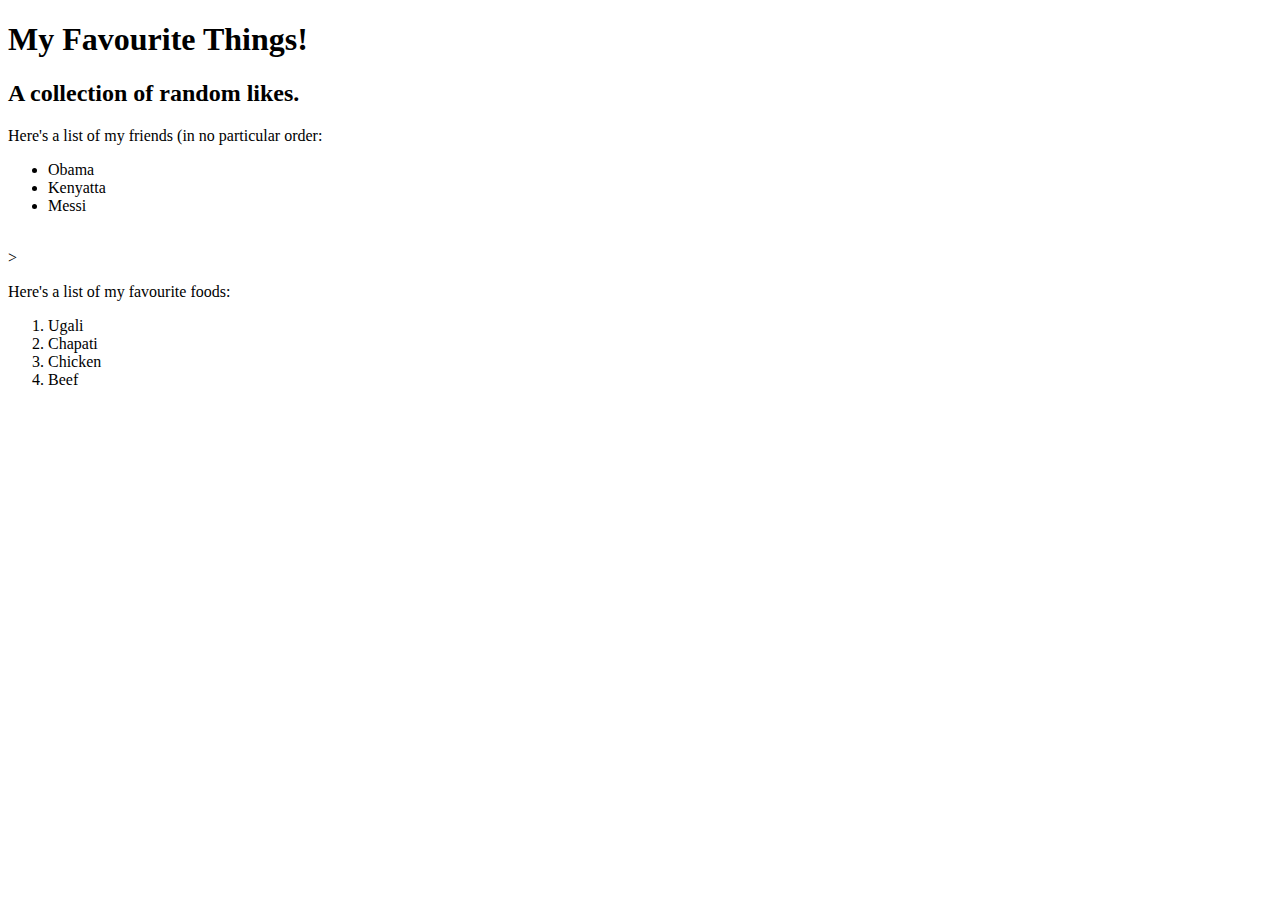
==== my-favourite-things.html @ 9c652b8f "Add orderd list of my favourite foods." ====
<!DOCTYPE html>
<html>
  <head>
    <h1>My Favourite Things!</h1>
    <h2>A collection of random likes.</h2>
  </head>

  <body>
    <p>Here's a list of my friends (in no particular order:</p>
    <ul>
      <li>Obama</li>
      <li>Kenyatta</li>
      <li>Messi</li>
    </ul>

    <br> <!--paragraph spacing!-->>

    <p>Here's a list of my favourite foods:</p>
    <ol>
      <li>Ugali</li>
      <li>Chapati</li>
      <li>Chicken</li>
      <li>Beef</li>
    </ol>
  </body>
</html>
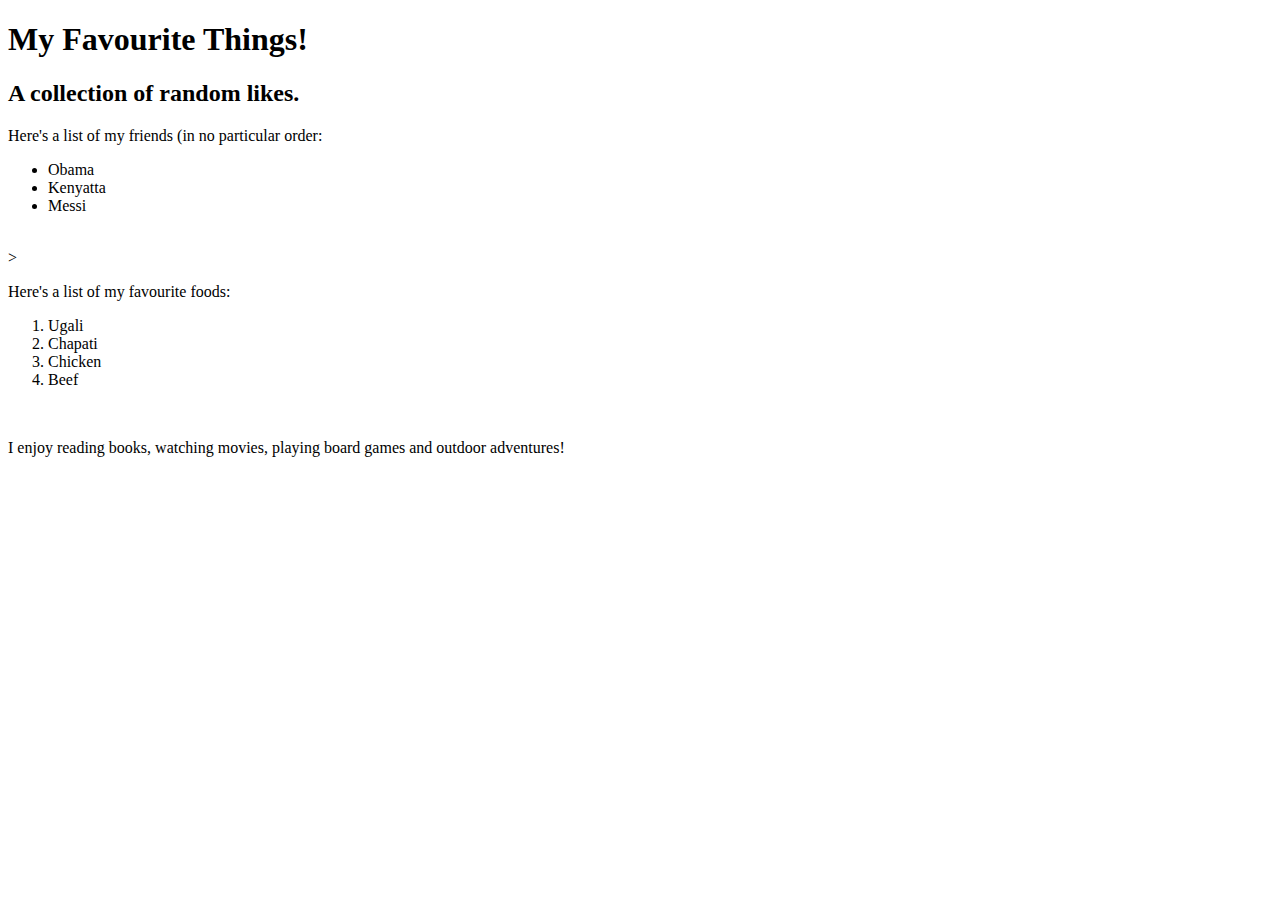
==== commit bb925f83: "Add paragraph of my favourite things." ====
--- a/my-favourite-things.html
+++ b/my-favourite-things.html
@@ -22,5 +22,9 @@
       <li>Chicken</li>
       <li>Beef</li>
     </ol>
+
+    <br> <!--paragraph spacing!-->
+
+    <p>I enjoy reading books, watching movies, playing board games and outdoor adventures!</p>
   </body>
 </html>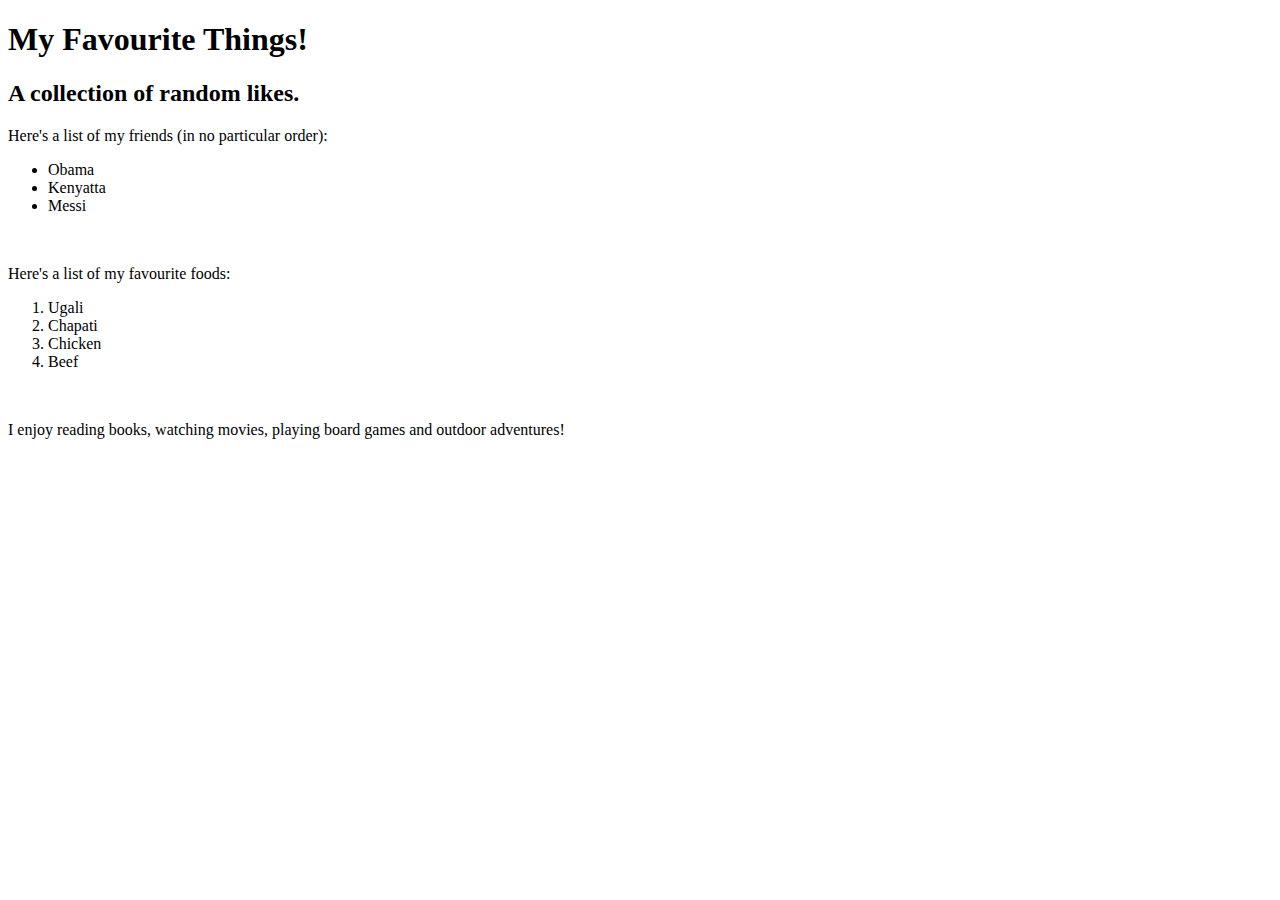
==== commit fb639195: "Correct errors." ====
--- a/my-favourite-things.html
+++ b/my-favourite-things.html
@@ -6,14 +6,14 @@
   </head>
 
   <body>
-    <p>Here's a list of my friends (in no particular order:</p>
+    <p>Here's a list of my friends (in no particular order):</p>
     <ul>
       <li>Obama</li>
       <li>Kenyatta</li>
       <li>Messi</li>
     </ul>
 
-    <br> <!--paragraph spacing!-->>
+    <br> <!--paragraph spacing!-->
 
     <p>Here's a list of my favourite foods:</p>
     <ol>
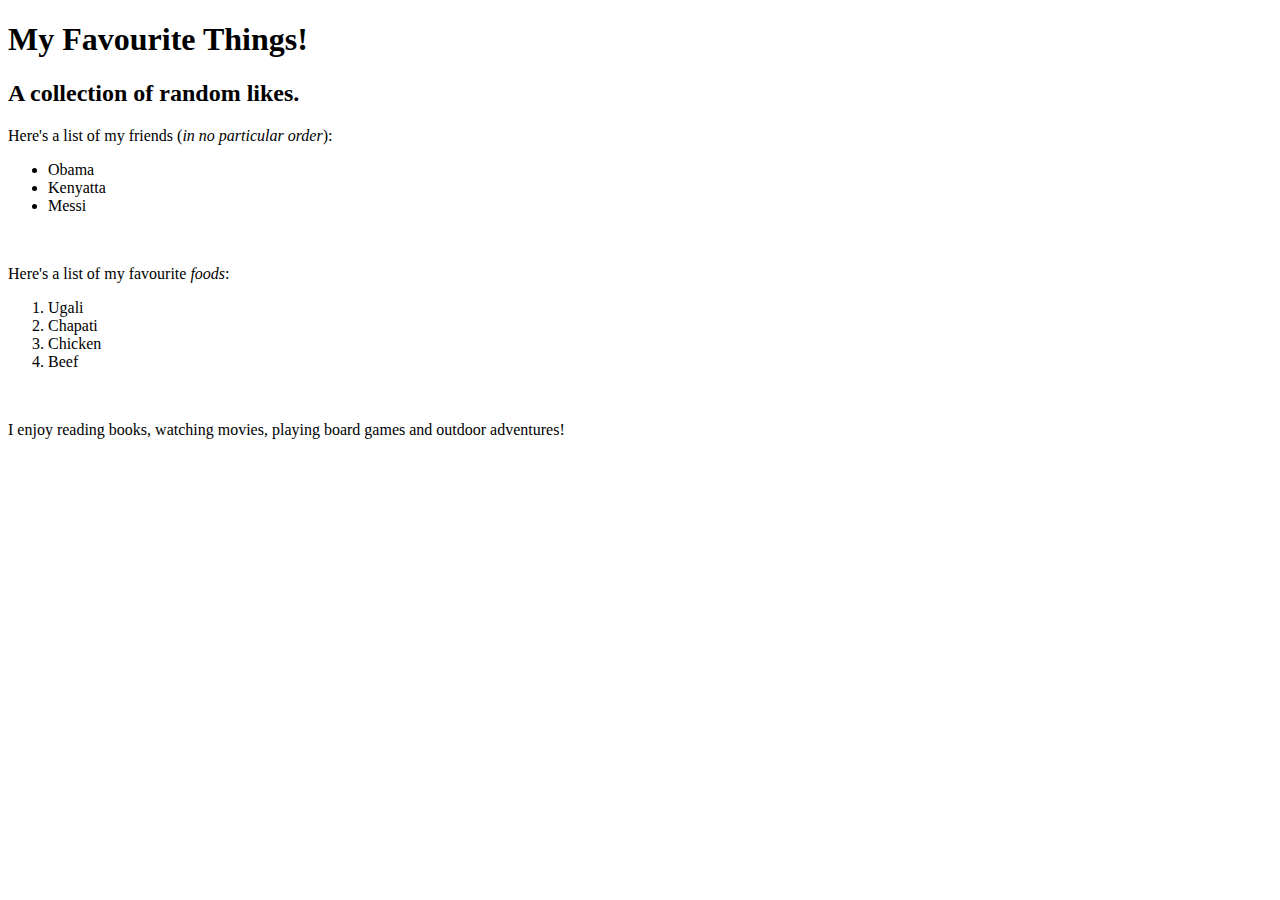
==== commit 7d5a595a: "Embolden and emphasize text" ====
--- a/my-favourite-things.html
+++ b/my-favourite-things.html
@@ -1,12 +1,12 @@
 <!DOCTYPE html>
 <html>
   <head>
-    <h1>My Favourite Things!</h1>
+    <h1><strong>My Favourite Things!</strong></h1>
     <h2>A collection of random likes.</h2>
   </head>
 
   <body>
-    <p>Here's a list of my friends (in no particular order):</p>
+    <p>Here's a list of my friends (<em>in no particular order</em>):</p>
     <ul>
       <li>Obama</li>
       <li>Kenyatta</li>
@@ -15,7 +15,7 @@
 
     <br> <!--paragraph spacing!-->
 
-    <p>Here's a list of my favourite foods:</p>
+    <p>Here's a list of my favourite <em>foods</em>:</p>
     <ol>
       <li>Ugali</li>
       <li>Chapati</li>
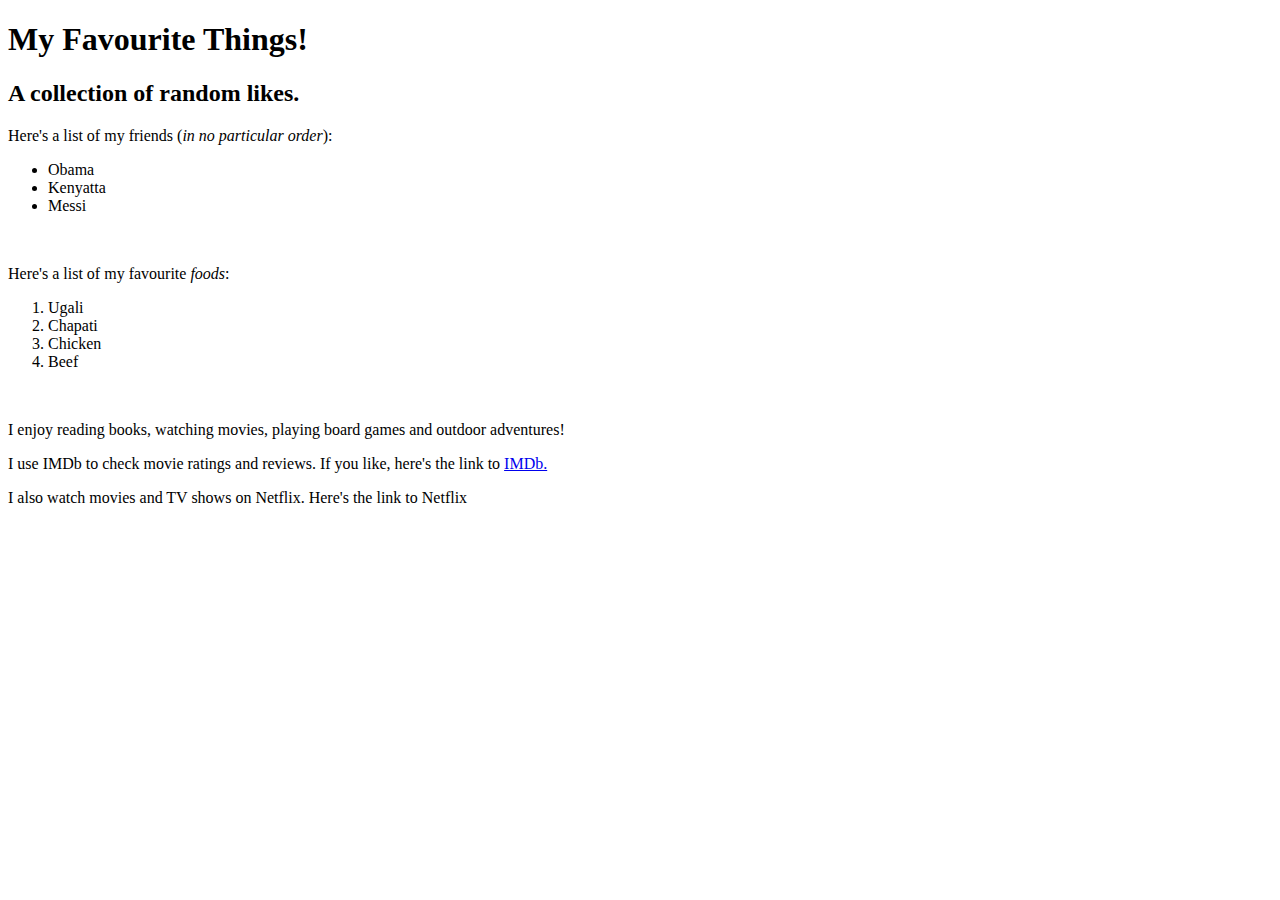
==== commit 9914a4a8: "Add links" ====
--- a/my-favourite-things.html
+++ b/my-favourite-things.html
@@ -26,5 +26,9 @@
     <br> <!--paragraph spacing!-->
 
     <p>I enjoy reading books, watching movies, playing board games and outdoor adventures!</p>
+    <p>I use IMDb to check movie ratings and reviews. 
+      If you like, here's the link to <a href="https://www.imdb.com/">IMDb.</a></p>
+    
+    <p>I also watch movies and TV shows on Netflix. Here's the link to Netflix <a href="https://www.netflix.com/ke-en/"></a></p>
   </body>
 </html>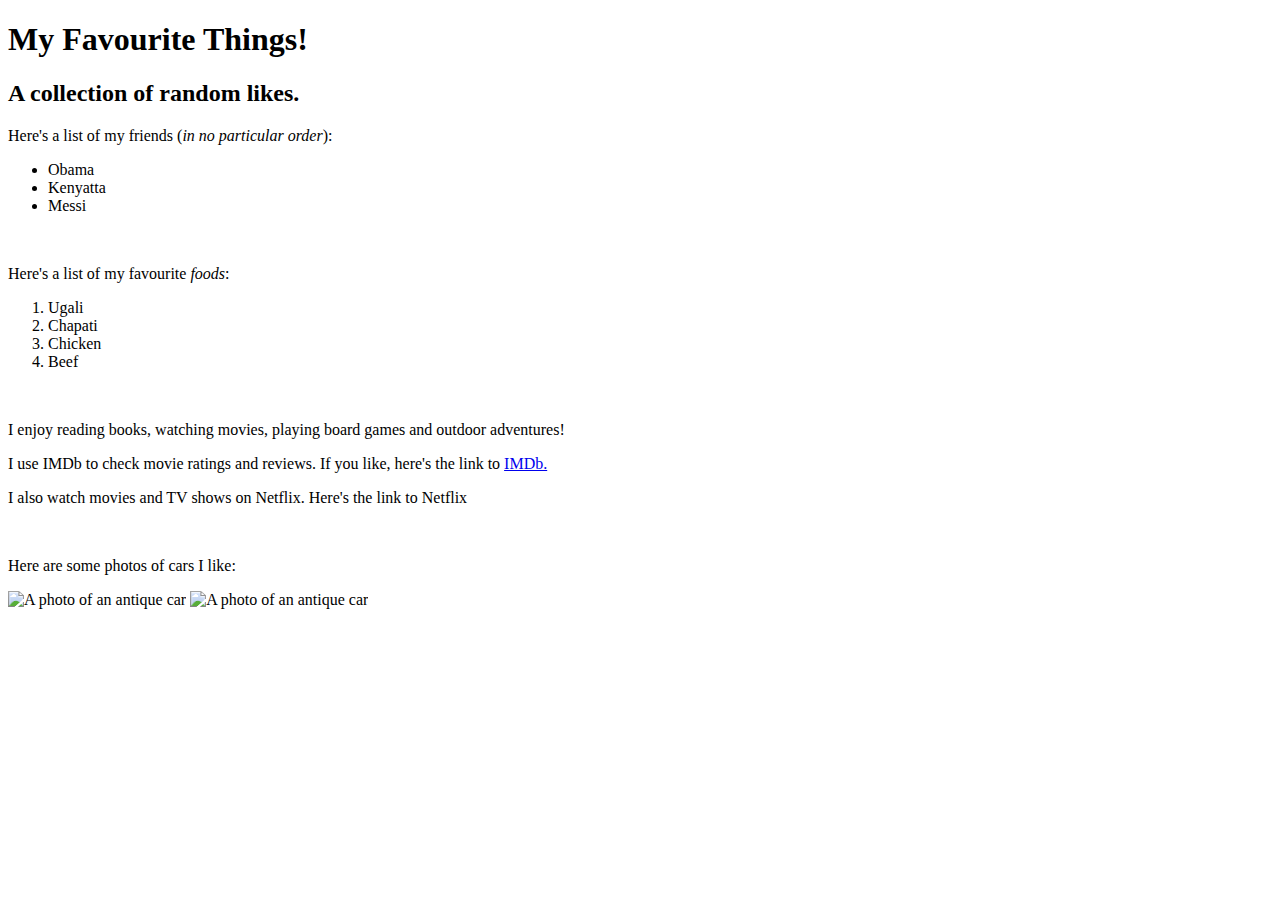
==== commit 788e3d65: "Add images" ====
--- a/my-favourite-things.html
+++ b/my-favourite-things.html
@@ -30,5 +30,12 @@
       If you like, here's the link to <a href="https://www.imdb.com/">IMDb.</a></p>
     
     <p>I also watch movies and TV shows on Netflix. Here's the link to Netflix <a href="https://www.netflix.com/ke-en/"></a></p>
+  
+    <br>
+    
+    <p>Here are some photos of cars I like:</p>
+    <img src="images/car-1.jpg" alt="A photo of an antique car">
+    <img src="images/car-2.jpg" alt="A photo of an antique car">
+  
   </body>
 </html>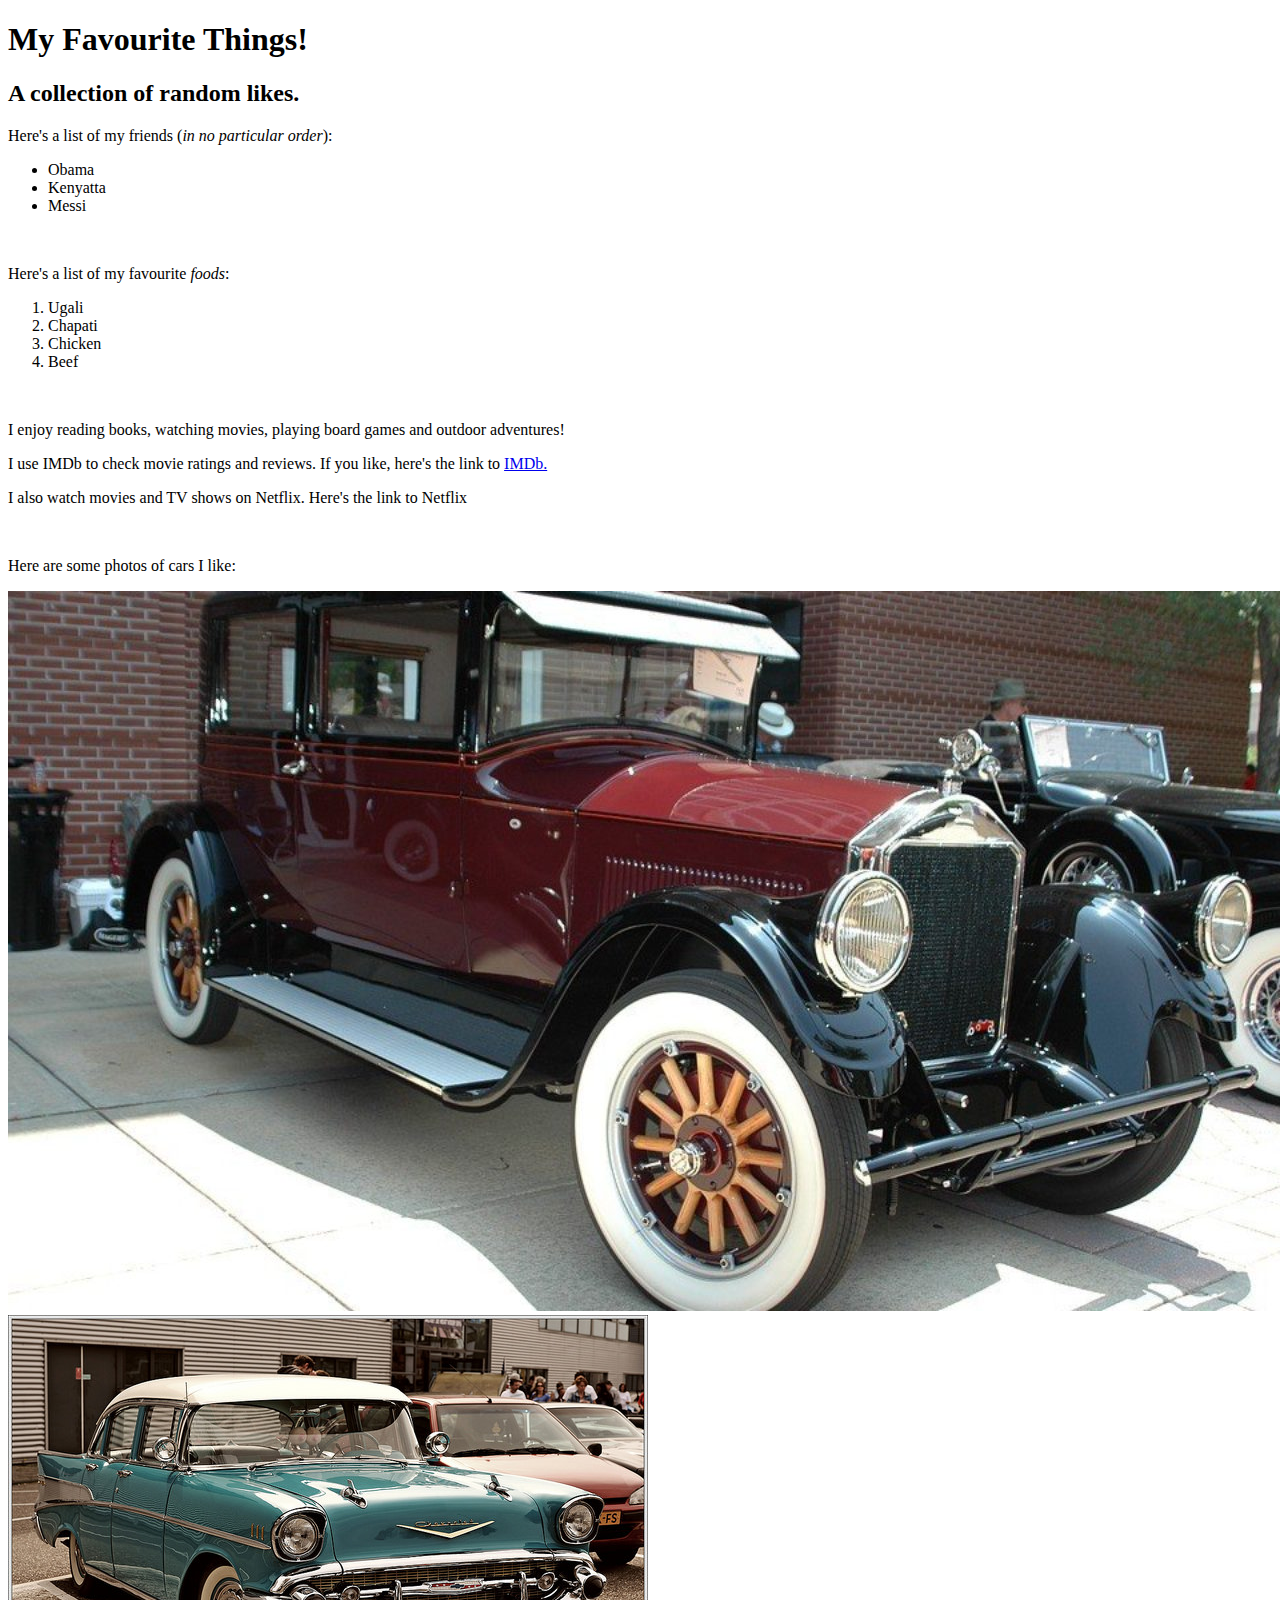
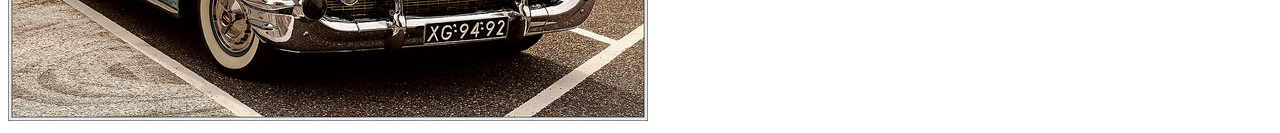
==== commit b8085c9b: "Add CSS tag" ====
--- a/my-favourite-things.html
+++ b/my-favourite-things.html
@@ -1,6 +1,7 @@
 <!DOCTYPE html>
 <html>
   <head>
+    <link href="css/styles.css" rel="stylesheet" type="text/css">
     <h1><strong>My Favourite Things!</strong></h1>
     <h2>A collection of random likes.</h2>
   </head>
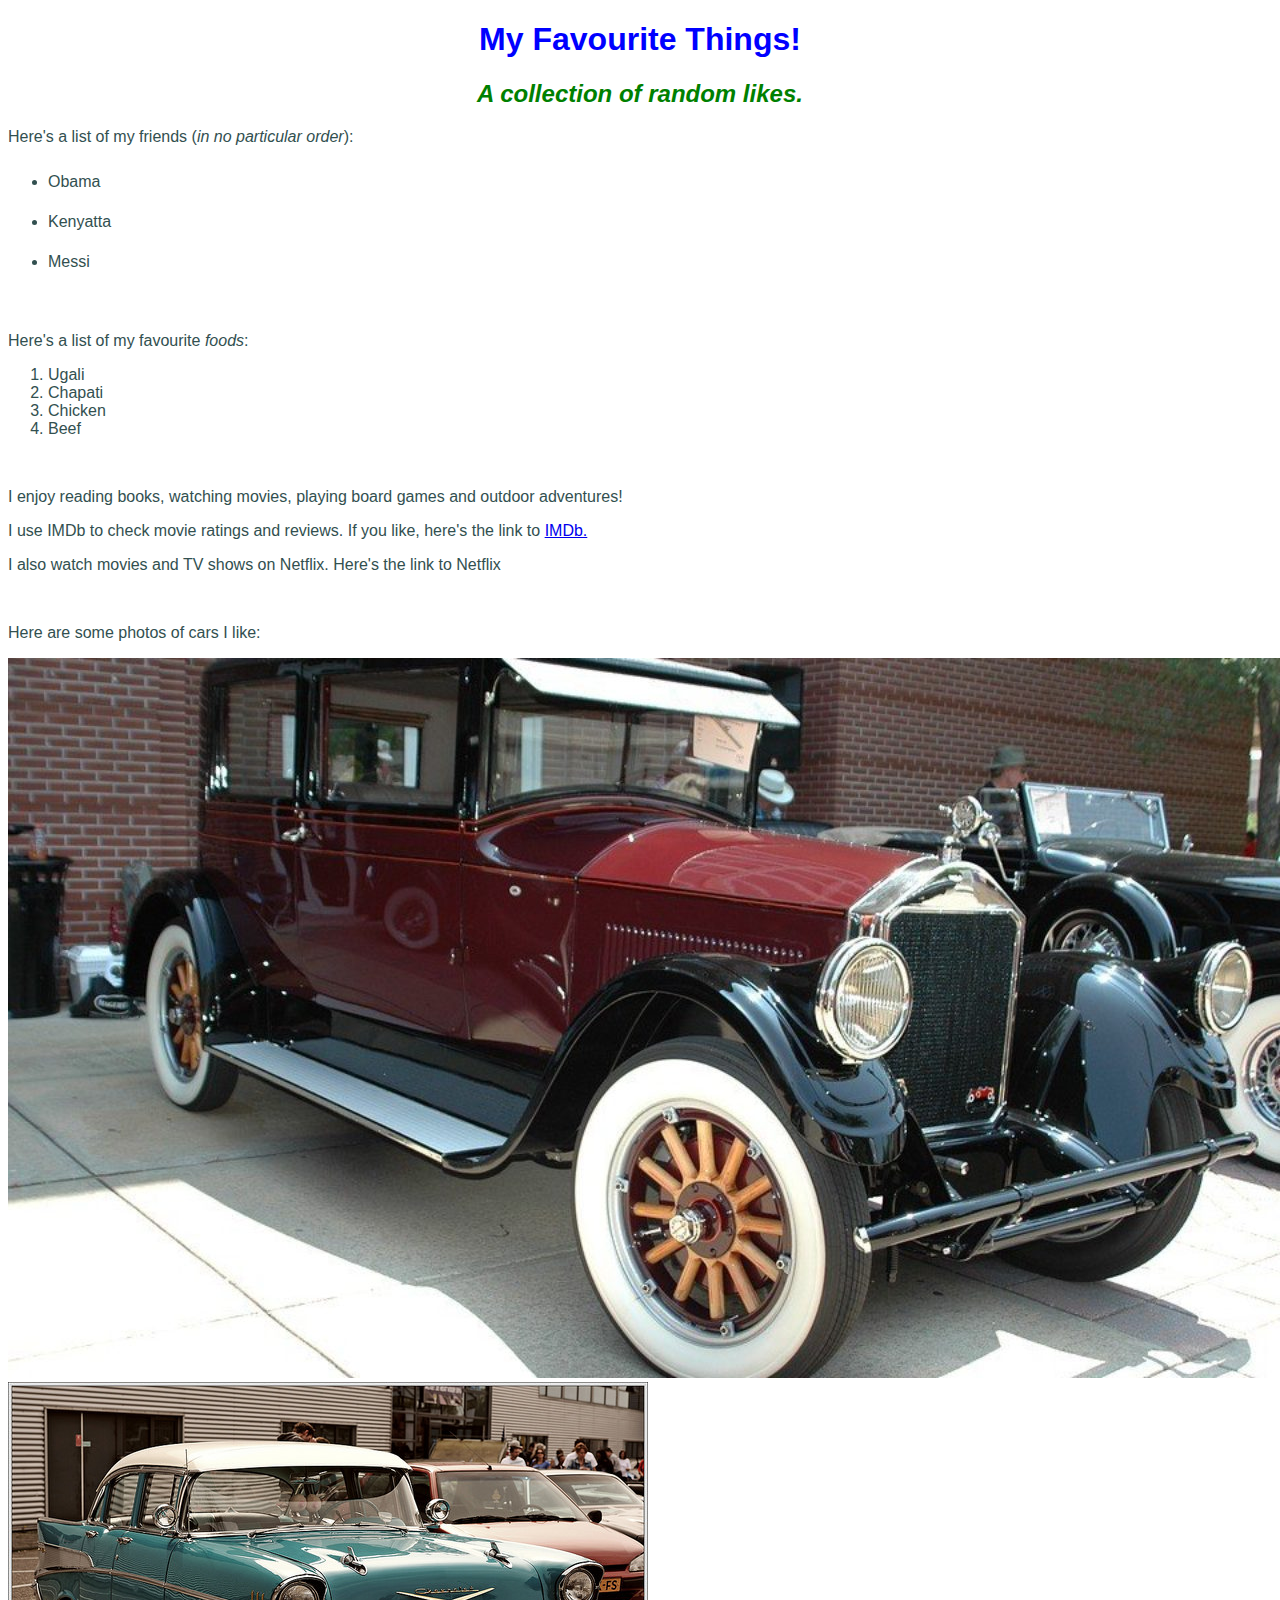
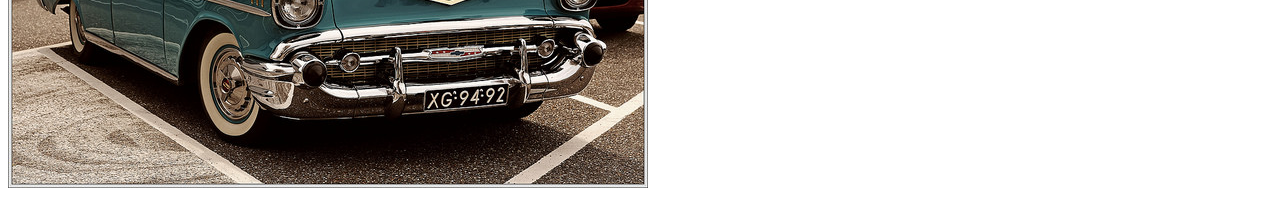
==== commit 7dae77a7: "Edit webpages" ====
--- a/my-favourite-things.html
+++ b/my-favourite-things.html
@@ -1,7 +1,7 @@
 <!DOCTYPE html>
 <html>
   <head>
-    <link href="css/styles.css" rel="stylesheet" type="text/css">
+    <link href="css/style.css" rel="stylesheet" type="text/css">
     <h1><strong>My Favourite Things!</strong></h1>
     <h2>A collection of random likes.</h2>
   </head>
--- a/css/style.css
+++ b/css/style.css
@@ -0,0 +1,20 @@
+h1 {
+  color: blue;
+  text-align: center;
+}
+h2 {
+  color: green;
+  font-style: italic;
+  text-align: center;
+}
+p {
+  font-family: sans-serif;
+}
+ul {
+  line-height: 40px;
+}
+body {
+  color: #325050;
+  background: #fff;
+  font-family: sans-serif;
+}